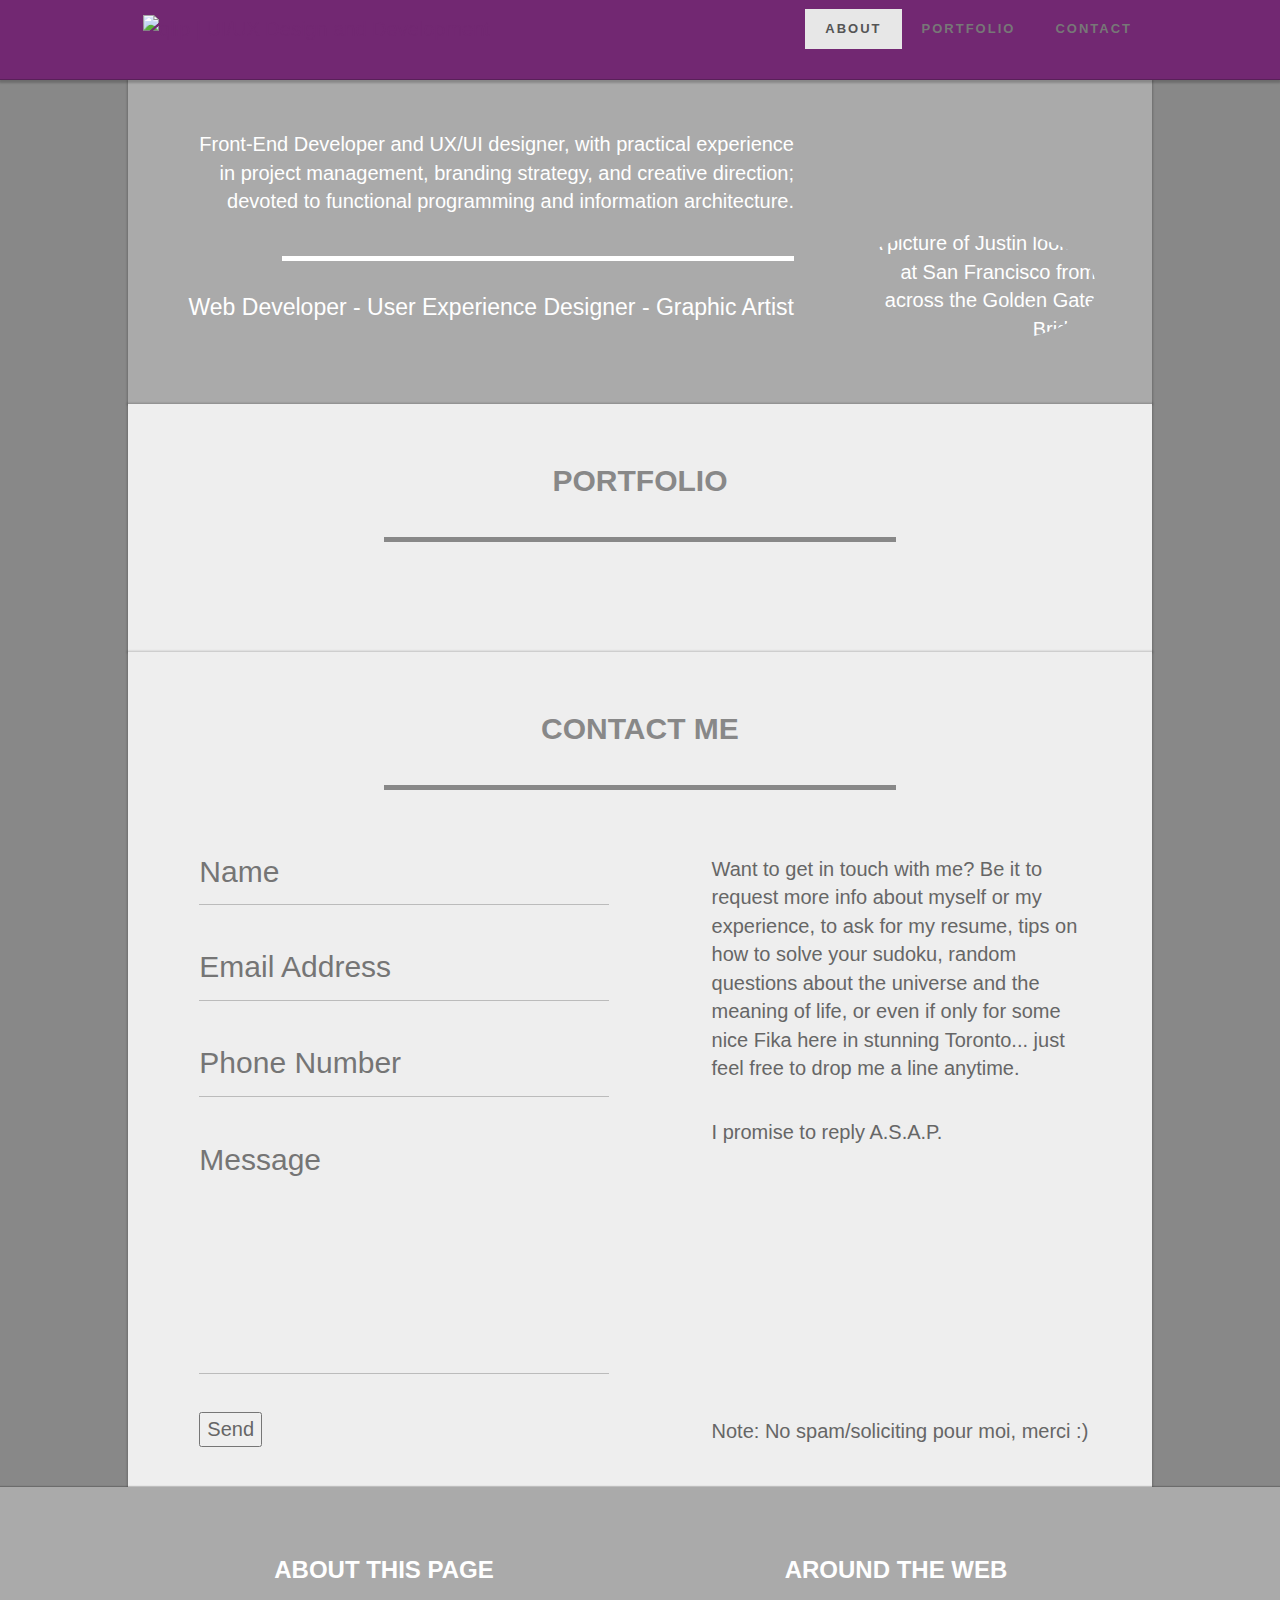
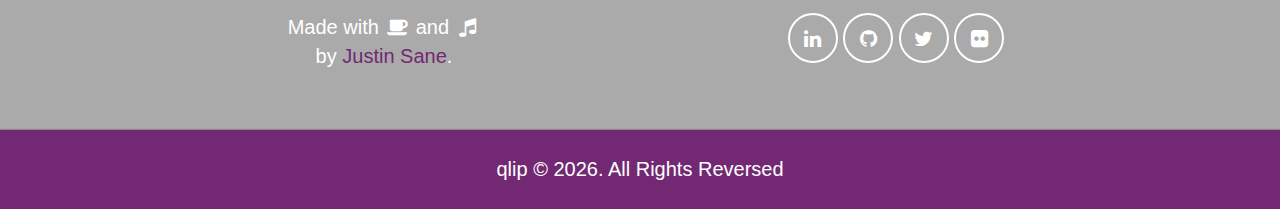
==== 03-Basic-Front-End-Development-Projects/build-a-personal-portfolio-webpage/index.html @ 2d49886a "add new files" ====
<!DOCTYPE html>
<html >
<head>
  <meta charset="UTF-8">
  <title>freeCodeCamp : Build a Personal Portfolio Webpage</title>
  <title>UI/UX Design and Development</title>
  
  <link rel='stylesheet prefetch' href='http://maxcdn.bootstrapcdn.com/bootstrap/3.3.5/css/bootstrap.min.css'>
<link rel='stylesheet prefetch' href='https://maxcdn.bootstrapcdn.com/font-awesome/4.4.0/css/font-awesome.min.css'>

      <link rel="stylesheet" href="css/style.css">

  
</head>

<body>
  
<header class="navbar navbar-default navbar-fixed-top" id="banner">
  <div class="container"><a class="scrollable" href="#top"><img src="http://qlip.in/images/qlip.png" alt="qlip | UI/UX Design and Development" title="qlip | UI/UX Design and Development"/></a>
    <button class="navbar-toggle collapsed" type="button" data-toggle="collapse" data-target="#navbar" aria-expanded="false"><span class="sr-only">Toggle navigation</span><span class="icon-bar"></span><span class="icon-bar"></span><span class="icon-bar"></span></button>
    <nav class="collapse navbar-collapse" id="navbar" role="navigation">
      <ul class="nav navbar-nav navbar-right">
        <li><a class="scrollable" href="#top">About</a></li>
        <li><a class="scrollable" href="#portfolio">Portfolio</a></li>
        <li><a class="scrollable" href="#contact">Contact</a></li>
      </ul>
    </nav>
  </div>
</header>
<!-- end header--><a id="top" name="home"></a>
<main>
  <header>
    <div class="intro-text">
      <p>Front-End Developer and UX/UI designer, with practical experience in project management, branding strategy, and creative direction;  devoted to functional programming and information architecture.</p>
      <hr class="star-bright"/><span class="skills">Web Developer - User Experience Designer - Graphic Artist</span>
    </div><img src="http://qlip.in/images/avatar.jpg" alt="A picture of Justin looking at San Francisco from across the Golden Gate Bridge." title="A picture of Justin looking at San Francisco from across the Golden Gate Bridge."/>
  </header>
  <!-- Gallery Grid Section-->
  <section id="portfolio">
    <h2>Portfolio</h2>
    <hr class="star-dark"/>
    <ul class="grid">
      <li><img src="http://qlip.in/images/YMCA-Realtor-Donation-3.jpg" alt=""/></li>
      <li><img src="http://qlip.in/images/webcaballero.jpg" alt=""/></li>
      <li><img src="http://qlip.in/images/webmarqas.jpg" alt=""/></li>
      <li><img src="http://qlip.in/images/webbrandaxis.jpg" alt=""/></li>
      <li><img src="http://qlip.in/images/panacea1.jpg" alt=""/></li>
      <li><img src="http://qlip.in/images/webgatomalo.jpg" alt=""/></li>
    </ul>
  </section>
  <!-- Contact Section-->
  <section id="contact">
    <h2>Contact Me</h2>
    <hr class="star-dark"/>
    <div>
      <form id="contactForm" novalidate="">
        <div class="form-item">
          <label for="“name”">Name</label>
          <input id="name" type="text" placeholder="Name" required=""/>
        </div>
        <div class="form-item">
          <label for="“email”">Email Address</label>
          <input id="email" type="email" placeholder="Email Address" required=""/>
        </div>
        <div class="form-item">
          <label for="“phone”">Phone Number</label>
          <input id="phone" type="tel" placeholder="Phone Number" required=""/>
        </div>
        <div class="form-item">
          <label for="“message”">Message</label>
          <textarea id="message" rows="5" placeholder="Message" required=""></textarea>
        </div><br/>
        <button type="submit">Send</button>
      </form>
      <div>
        <p>Want to get in touch with me? Be it to request more info about myself or my experience, to ask for my resume, tips on how to solve your sudoku, random questions about the universe and the meaning of life, or even if only for some nice Fika here in stunning Toronto... just feel free to drop me a line anytime.</p>
        <p>I promise to reply A.S.A.P.</p>
        <p>Note: No spam/soliciting pour moi, merci :)</p>
      </div>
    </div>
  </section>
  <!-- Scroll to Top Button (Only supposed to be visible on small and small screen sizes)-->
  <div class="scroll-top"><a class="button scrollable" href="#top"><i class="fa fa-chevron-up"></i></a></div>
</main>
<!-- Footer-->
<footer>
  <div id="footer-above">
    <div>
      <h3>About this page</h3>
      <p>Made with <i class="fa fa-fw fa-coffee"></i> and <i class="fa fa-fw fa-music"></i><br/>by <a href="http://qlip.in">Justin Sane</a>.</p>
    </div>
    <div>
      <h3>Around the Web</h3>
      <ul>
        <li><a class="button social" href="https://www.linkedin.com/in/hallaathrad"><i class="fa fa-fw fa-linkedin"></i></a></li>
        <li><a class="button social" href="https://github.com/hallaathrad"><i class="fa fa-fw fa-github"></i></a></li>
        <li><a class="button social" href="https://twitter.com/hallaathrad"><i class="fa fa-fw fa-twitter"></i></a></li>
        <li><a class="button social" href="https://www.flickr.com/photos/hallaathrad/" title="My Flickr"><i class="fa fa-fw fa-flickr"></i></a></li>
      </ul>
    </div>
  </div>
  <div id="footer-below">qlip © 
    <script>document.write(new Date().getFullYear())</script>. All Rights Reversed
  </div>
</footer>
<!-- <aside id="html5badge"><img src="http://www.w3.org/html/logo/badge/html5-badge-v-css3-graphics-semantics.png" width="38" height="170" alt="HTML5 Powered with CSS3 / Styling, Graphics, 3D &amp; Effects, and Semantics" title="HTML5 Powered with CSS3 / Styling, Graphics, 3D &amp; Effects, and Semantics"></aside>-->
  <script src='http://cdnjs.cloudflare.com/ajax/libs/jquery/2.1.3/jquery.min.js'></script>
<script src='http://cdnjs.cloudflare.com/ajax/libs/jquery-easing/1.3/jquery.easing.min.js'></script>
<script src='http://maxcdn.bootstrapcdn.com/bootstrap/3.3.5/js/bootstrap.min.js'></script>

    <script src="js/index.js"></script>

</body>
</html>
---- 03-Basic-Front-End-Development-Projects/build-a-personal-portfolio-webpage/css/style.css ----
body{
  margin:0;
  padding:0;
  color:#666;
  background:#888;
  font-family:"Helvetica Neue",Helvetica,Arial,sans-serif;
  font-size:20px;
}
h2,h3{
  color:#888;
  font-weight:bold;
  text-align:center;
  text-transform:uppercase;
}
a{
  color:#722872;
}
a:hover,a:focus{color:#592059;
}
#banner .container, 
main header, 
#portfolio .grid, 
#contact>div,
footer #footer-above{
  display:-webkit-box;
  display:-ms-flexbox;
  display:flex;
  -ms-flex-flow:row wrap;
      flex-flow:row wrap;
  -ms-flex-pack:distribute;
      justify-content:space-around;
  -webkit-box-align:start;
      -ms-flex-align:start;
          align-items:flex-start;
  margin:0 auto; 
}
#banner{
  background-color:#722872 !important;
  height:80px;
  box-shadow:0px 2px 2px 1px rgba(0, 0, 0, 0.2);
  border-color:#592059;
}
#banner .container{width:95%;max-width:1024px;-webkit-box-pack:justify;-ms-flex-pack:justify;justify-content:space-between;-webkit-box-align:center;-ms-flex-align:center;align-items:center;
}
#banner .container::before, #banner .container::after{display:none
}
#banner img{height:50px;margin:15px 0;
}
nav{
  font-size:13px;
  background:#722872;
  -webkit-transition:all .3s;
  transition:all .3s;
}
@media(max-width:768px){
  nav{padding:5px;text-align:center;margin:0 auto;width:120%;
  }
  nav .active a{color:#722872;background:#bbb;box-shadow:0px 2px 2px 1px rgba(0, 0, 0, 0.1);
  }
}
.nav>li{height:100%;text-transform:uppercase;font-weight:bold;letter-spacing:2px;display:-webkit-inline-box;display:-ms-inline-flexbox;display:inline-flex;
}
.nav>li a{color:#ffffff;padding:10px 20px;
}
.nav>li a:hover{color:#722872;background:#bbb;box-shadow:0px 2px 2px 1px rgba(0, 0, 0, 0.1);
}
.navbar-toggle{margin-right:0;
}
#top{
  height:80px;
  display:block;
}
main >*:not(.scroll-top){max-width:1024px;margin:0 auto;box-shadow:0px 0px 2px 1px rgba(0, 0, 0, 0.2);
}
main header{background:#aaa;color:#fff;text-align:right;padding:70px 10% 50px;-webkit-box-align:end;-ms-flex-align:end;align-items:flex-end;-ms-flex-line-pack:distribute;align-content:space-around;
}
@media(min-width:1023px){
  main header{padding:50px 30px;
  }
}
main header img{border-radius:50%;margin:30px 0 10px;max-width:80%;height:auto;width:250px;
}
main header .intro-text{max-width:675px;text-align:center;margin-bottom:30px;
}
@media(min-width:1023px){
  main header .intro-text{text-align:right;width:610px;
  }
}
main header .intro-text .skills{font-size:1.15em;
}
main section{background:#eee;padding:40px 0;
}
main section#contact>div{margin:0px auto;
}
main section#contact>div>div{width:80%;
}
main section#contact>div>div p{margin:60px auto 0;max-width:700px;
}
@media(min-width:1023px){
  main section#contact>div>div{max-width:38%;
  }
  main section#contact>div>div p{margin-top:35px;
  }
  main section#contact>div>div p:last-child{margin-top:270px;
  }
}
#portfolio .grid{padding:0;max-width:90%;list-style:none;margin-top:20px;
}
#portfolio .grid li{margin:20px;max-width:600px;
}
@media(min-width:1023px){
  #portfolio .grid li{max-width:420px;
  }
}
#portfolio img{max-width:100%;height:auto;display:block;
}
form{
  width:80%;
}
@media(min-width:1023px){
  form{width:40%;margin-left:20px;
  }
}
form .row:first-child .form-item{border-top:1px solid #fff;
}
.form-item{position:relative;margin-bottom:10px;padding-bottom:10px;border-bottom:1px solid #bbb;
}
.form-item input, .form-item textarea{z-index:1;position:relative;padding-right:0;padding-left:0;border:0;border-radius:0;font-size:1.5em;background:0 0;box-shadow:none!important;resize:none;width:100%;
}
.form-item input:focus, .form-item textarea:focus{outline:0
}
.form-item label{display:block;z-index:0;position:relative;top:2em;margin:0;font-size:.85em;line-height:1.764705882em;vertical-align:middle;vertical-align:baseline;opacity:0;-webkit-transition:top .3s ease,opacity .3s ease;transition:top .3s ease,opacity .3s ease;
}
.form-item-filled label{top:0;opacity:1;color:#aaa;
}
.form-item-focused label{color:#722872;
}
footer{
  color:#fff;
  background-color:#aaa;
  text-align:center;
  box-shadow:0px 0px 1px 1px rgba(0, 0, 0, 0.2);
}
footer h3{margin-bottom:30px;color:#fff;
}
#footer-above{padding-top:50px;width:80%;
}
#footer-above div{margin-bottom:50px;width:250px;
}
#footer-above ul{padding:0;
}
#footer-above li{display:inline;
}
#footer-below{box-shadow:0px 0px 1px 1px rgba(0, 0, 0, 0.2);padding:25px 0;background-color:#722872;text-align:center;
}
.button{
  color:#fff;
  border:solid 2px #fff;
  border-radius:50%;
  display:inline-block;
  width:50px;
  height:50px;
  text-align:center;
  font-size:20px;
  line-height:48px;
  -webkit-transition:all .3s ease-in-out;
  transition:all .3s ease-in-out;
}
.button:hover{border:solid 2px #fff;color:#722872;background:#fff;
}
.scroll-top{
  z-index:1049;
  position:fixed; 
  visibility:visible;
  bottom:2%;right:2%;
}
.scroll-top a{background:#722872;
}
.scroll-top a:hover, .scroll-top a:focus{color:#722872;background-color:#bbb;border-color:#722872;
}
@media(min-width:768px){
  .scroll-top a{visibility:hidden;
  }
}
hr.star-bright, hr.star-dark{margin:40px auto 30px;padding:0;max-width:512px;border:0;border-top:solid 5px;text-align:center;
}
@media(min-width:1023px){
  header hr.star-bright, header hr.star-dark{margin-right:0;text-align:right;
  }
  header hr.star-bright:after, header hr.star-dark:after{right:-10px;
  }
}
hr.star-bright:after, hr.star-dark:after{content:'\f121';font-family:FontAwesome;display:inline-block;position:relative;top:-.8em;padding:0 .25em;font-size:2em;
}
hr.star-bright{border-color:#fff;
}
hr.star-bright:after{color:#fff;background-color:#aaa;
}
hr.star-dark{border-color:#888;
}
hr.star-dark:after{color:#888;background-color:#eee;
}
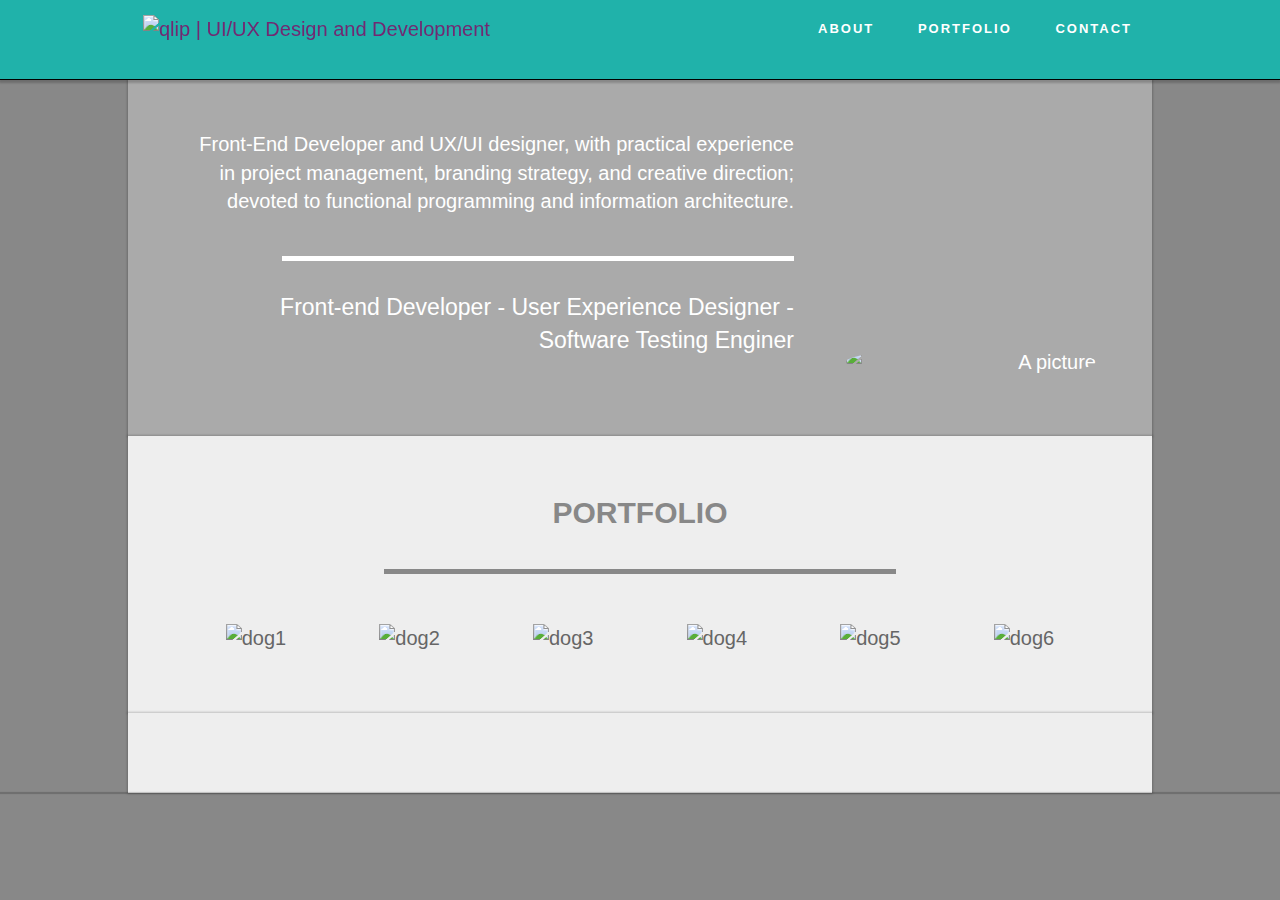
==== commit c1d942cf: "Update personal portfolio webpage" ====
--- a/03-Basic-Front-End-Development-Projects/build-a-personal-portfolio-webpage/index.html
+++ b/03-Basic-Front-End-Development-Projects/build-a-personal-portfolio-webpage/index.html
@@ -1,114 +1,83 @@
 <!DOCTYPE html>
-<html >
+<html lang="en">
+
 <head>
   <meta charset="UTF-8">
-  <title>freeCodeCamp : Build a Personal Portfolio Webpage</title>
-  <title>UI/UX Design and Development</title>
-  
+  <meta name="viewport" content="width=device-width, initial-scale=1.0">
+  <meta http-equiv="X-UA-Compatible" content="ie=edge">
+  <title>Build a Personal Portfoli Webpage</title>
   <link rel='stylesheet prefetch' href='http://maxcdn.bootstrapcdn.com/bootstrap/3.3.5/css/bootstrap.min.css'>
-<link rel='stylesheet prefetch' href='https://maxcdn.bootstrapcdn.com/font-awesome/4.4.0/css/font-awesome.min.css'>
+  <link rel='stylesheet prefetch' href='https://maxcdn.bootstrapcdn.com/font-awesome/4.4.0/css/font-awesome.min.css'>
+  <link rel="stylesheet" href="css/style.css">
 
-      <link rel="stylesheet" href="css/style.css">
-
-  
 </head>
 
 <body>
-  
-<header class="navbar navbar-default navbar-fixed-top" id="banner">
-  <div class="container"><a class="scrollable" href="#top"><img src="http://qlip.in/images/qlip.png" alt="qlip | UI/UX Design and Development" title="qlip | UI/UX Design and Development"/></a>
-    <button class="navbar-toggle collapsed" type="button" data-toggle="collapse" data-target="#navbar" aria-expanded="false"><span class="sr-only">Toggle navigation</span><span class="icon-bar"></span><span class="icon-bar"></span><span class="icon-bar"></span></button>
-    <nav class="collapse navbar-collapse" id="navbar" role="navigation">
-      <ul class="nav navbar-nav navbar-right">
-        <li><a class="scrollable" href="#top">About</a></li>
-        <li><a class="scrollable" href="#portfolio">Portfolio</a></li>
-        <li><a class="scrollable" href="#contact">Contact</a></li>
+  <header class="navbar navbar-default navbar-fixed-top" id="banner">
+    <div class="container">
+      <a class="scrollable" href="#top">
+        <img src="http://www.pngpix.com/wp-content/uploads/2016/11/PNGPIX-COM-Stone-PNG-Transparent-Image-2.png" alt="qlip | UI/UX Design and Development"
+          title="qlip | UI/UX Design and Development" />
+      </a>
+      <button class="navbar-toggle collapsed" type="button" data-toggle="collapse" data-target="#navbar" aria-expanded="false">
+        <span class="sr-only">Toggle navigation</span>
+        <span class="icon-bar"></span>
+        <span class="icon-bar"></span>
+        <span class="icon-bar"></span>
+      </button>
+      <nav class="collapse navbar-collapse" id="navbar" role="navigation">
+        <ul class="nav nabbar-nav navbar-right">
+          <li>
+            <a class="scrollable" href="#top">About</a>
+          </li>
+          <li>
+            <a class="scrollable" href="#portfolio">Portfolio</a>
+          </li>
+          <li>
+            <a class="scrollable" href="#contact">Contact</a>
+          </li>
+        </ul>
+      </nav>
+    </div>
+  </header>
+<!-- end header--><a id="top" name="home"></a>
+
+  <main>
+    <header>
+      <div class="intro-text">
+        <p>Front-End Developer and UX/UI designer, with practical experience in project management, branding strategy, and creative
+          direction; devoted to functional programming and information architecture.</p>
+        <hr class="star-bright" />
+        <span class="skills">Front-end Developer - User Experience Designer - Software Testing Enginer</span>
+      </div>
+      <img src="https://batman-news.com/wp-content/uploads/2014/06/Batman-News-Default.jpg" alt="A picture" srcset="">
+    </header>
+
+    <!-- Garrery Grid Section -->
+    <section id="portfolio">
+      <h2>Portfolio</h2>
+      <hr class="star-dark"/>
+      <ul class="grid">
+        <li><img src="http://img2.imgtn.bdimg.com/it/u=897509957,3315912380&fm=214&gp=0.jpg" alt="dog1" srcset=""></li>
+        <li><img src="http://img2.imgtn.bdimg.com/it/u=897509957,3315912380&fm=214&gp=0.jpg" alt="dog2" srcset=""></li>
+        <li><img src="http://img2.imgtn.bdimg.com/it/u=897509957,3315912380&fm=214&gp=0.jpg" alt="dog3" srcset=""></li>
+        <li><img src="http://img2.imgtn.bdimg.com/it/u=897509957,3315912380&fm=214&gp=0.jpg" alt="dog4" srcset=""></li>
+        <li><img src="http://img2.imgtn.bdimg.com/it/u=897509957,3315912380&fm=214&gp=0.jpg" alt="dog5" srcset=""></li>
+        <li><img src="http://img2.imgtn.bdimg.com/it/u=897509957,3315912380&fm=214&gp=0.jpg" alt="dog6" srcset=""></li>
       </ul>
-    </nav>
-  </div>
-</header>
-<!-- end header--><a id="top" name="home"></a>
-<main>
-  <header>
-    <div class="intro-text">
-      <p>Front-End Developer and UX/UI designer, with practical experience in project management, branding strategy, and creative direction;  devoted to functional programming and information architecture.</p>
-      <hr class="star-bright"/><span class="skills">Web Developer - User Experience Designer - Graphic Artist</span>
-    </div><img src="http://qlip.in/images/avatar.jpg" alt="A picture of Justin looking at San Francisco from across the Golden Gate Bridge." title="A picture of Justin looking at San Francisco from across the Golden Gate Bridge."/>
-  </header>
-  <!-- Gallery Grid Section-->
-  <section id="portfolio">
-    <h2>Portfolio</h2>
-    <hr class="star-dark"/>
-    <ul class="grid">
-      <li><img src="http://qlip.in/images/YMCA-Realtor-Donation-3.jpg" alt=""/></li>
-      <li><img src="http://qlip.in/images/webcaballero.jpg" alt=""/></li>
-      <li><img src="http://qlip.in/images/webmarqas.jpg" alt=""/></li>
-      <li><img src="http://qlip.in/images/webbrandaxis.jpg" alt=""/></li>
-      <li><img src="http://qlip.in/images/panacea1.jpg" alt=""/></li>
-      <li><img src="http://qlip.in/images/webgatomalo.jpg" alt=""/></li>
-    </ul>
-  </section>
-  <!-- Contact Section-->
-  <section id="contact">
-    <h2>Contact Me</h2>
-    <hr class="star-dark"/>
-    <div>
-      <form id="contactForm" novalidate="">
-        <div class="form-item">
-          <label for="“name”">Name</label>
-          <input id="name" type="text" placeholder="Name" required=""/>
-        </div>
-        <div class="form-item">
-          <label for="“email”">Email Address</label>
-          <input id="email" type="email" placeholder="Email Address" required=""/>
-        </div>
-        <div class="form-item">
-          <label for="“phone”">Phone Number</label>
-          <input id="phone" type="tel" placeholder="Phone Number" required=""/>
-        </div>
-        <div class="form-item">
-          <label for="“message”">Message</label>
-          <textarea id="message" rows="5" placeholder="Message" required=""></textarea>
-        </div><br/>
-        <button type="submit">Send</button>
-      </form>
-      <div>
-        <p>Want to get in touch with me? Be it to request more info about myself or my experience, to ask for my resume, tips on how to solve your sudoku, random questions about the universe and the meaning of life, or even if only for some nice Fika here in stunning Toronto... just feel free to drop me a line anytime.</p>
-        <p>I promise to reply A.S.A.P.</p>
-        <p>Note: No spam/soliciting pour moi, merci :)</p>
-      </div>
-    </div>
-  </section>
-  <!-- Scroll to Top Button (Only supposed to be visible on small and small screen sizes)-->
-  <div class="scroll-top"><a class="button scrollable" href="#top"><i class="fa fa-chevron-up"></i></a></div>
-</main>
-<!-- Footer-->
-<footer>
-  <div id="footer-above">
-    <div>
-      <h3>About this page</h3>
-      <p>Made with <i class="fa fa-fw fa-coffee"></i> and <i class="fa fa-fw fa-music"></i><br/>by <a href="http://qlip.in">Justin Sane</a>.</p>
-    </div>
-    <div>
-      <h3>Around the Web</h3>
-      <ul>
-        <li><a class="button social" href="https://www.linkedin.com/in/hallaathrad"><i class="fa fa-fw fa-linkedin"></i></a></li>
-        <li><a class="button social" href="https://github.com/hallaathrad"><i class="fa fa-fw fa-github"></i></a></li>
-        <li><a class="button social" href="https://twitter.com/hallaathrad"><i class="fa fa-fw fa-twitter"></i></a></li>
-        <li><a class="button social" href="https://www.flickr.com/photos/hallaathrad/" title="My Flickr"><i class="fa fa-fw fa-flickr"></i></a></li>
-      </ul>
-    </div>
-  </div>
-  <div id="footer-below">qlip © 
-    <script>document.write(new Date().getFullYear())</script>. All Rights Reversed
-  </div>
-</footer>
-<!-- <aside id="html5badge"><img src="http://www.w3.org/html/logo/badge/html5-badge-v-css3-graphics-semantics.png" width="38" height="170" alt="HTML5 Powered with CSS3 / Styling, Graphics, 3D &amp; Effects, and Semantics" title="HTML5 Powered with CSS3 / Styling, Graphics, 3D &amp; Effects, and Semantics"></aside>-->
-  <script src='http://cdnjs.cloudflare.com/ajax/libs/jquery/2.1.3/jquery.min.js'></script>
-<script src='http://cdnjs.cloudflare.com/ajax/libs/jquery-easing/1.3/jquery.easing.min.js'></script>
-<script src='http://maxcdn.bootstrapcdn.com/bootstrap/3.3.5/js/bootstrap.min.js'></script>
+    </section>
 
-    <script src="js/index.js"></script>
+    <!-- Contact Section -->
+    <section id="contact">
 
+    </section>
+  </main>
+
+
+  <!-- Footer -->
+  <footer>
+
+  </footer>
 </body>
-</html>
+
+</html>--- a/03-Basic-Front-End-Development-Projects/build-a-personal-portfolio-webpage/css/style.css
+++ b/03-Basic-Front-End-Development-Projects/build-a-personal-portfolio-webpage/css/style.css
@@ -35,10 +35,10 @@
   margin:0 auto; 
 }
 #banner{
-  background-color:#722872 !important;
+  background-color: lightseagreen !important;
   height:80px;
   box-shadow:0px 2px 2px 1px rgba(0, 0, 0, 0.2);
-  border-color:#592059;
+  border-color: black;
 }
 #banner .container{width:95%;max-width:1024px;-webkit-box-pack:justify;-ms-flex-pack:justify;justify-content:space-between;-webkit-box-align:center;-ms-flex-align:center;align-items:center;
 }
@@ -48,7 +48,7 @@
 }
 nav{
   font-size:13px;
-  background:#722872;
+  background: lightseagreen;
   -webkit-transition:all .3s;
   transition:all .3s;
 }
@@ -62,7 +62,7 @@
 }
 .nav>li a{color:#ffffff;padding:10px 20px;
 }
-.nav>li a:hover{color:#722872;background:#bbb;box-shadow:0px 2px 2px 1px rgba(0, 0, 0, 0.1);
+.nav>li a:hover{color:#000;background:#bbb;box-shadow:0px 2px 2px 1px rgba(0, 0, 0, 0.1);
 }
 .navbar-toggle{margin-right:0;
 }
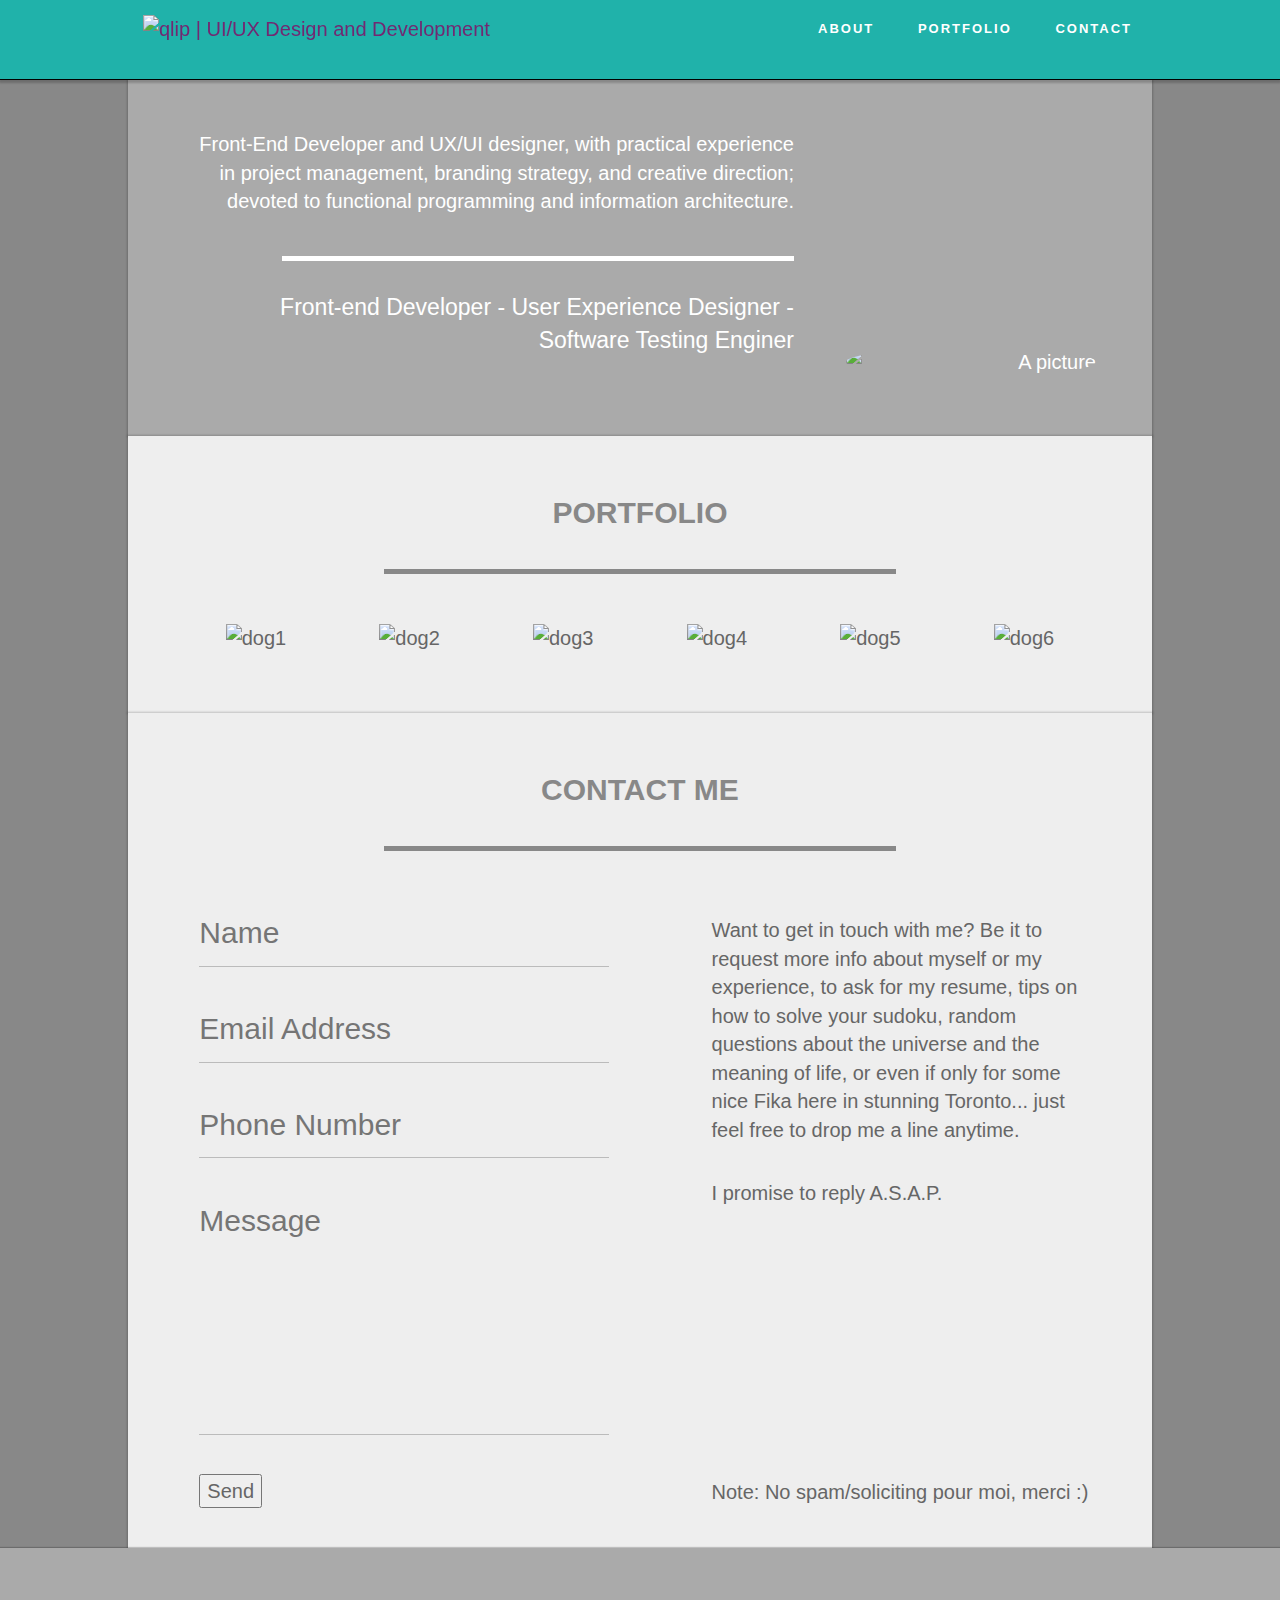
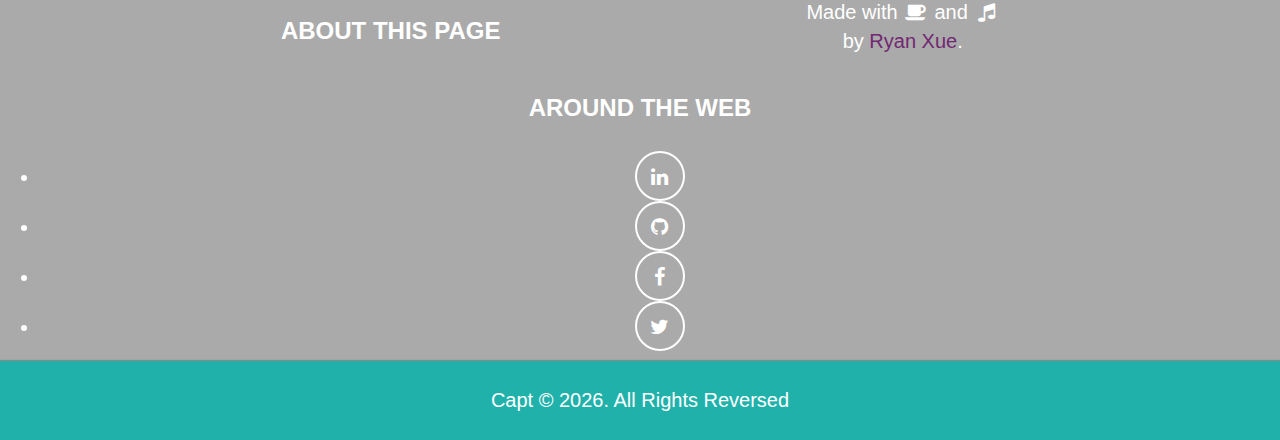
==== commit 8c978a56: "First release" ====
--- a/03-Basic-Front-End-Development-Projects/build-a-personal-portfolio-webpage/index.html
+++ b/03-Basic-Front-End-Development-Projects/build-a-personal-portfolio-webpage/index.html
@@ -40,7 +40,8 @@
       </nav>
     </div>
   </header>
-<!-- end header--><a id="top" name="home"></a>
+  <!-- end header-->
+  <a id="top" name="home"></a>
 
   <main>
     <header>
@@ -56,28 +57,120 @@
     <!-- Garrery Grid Section -->
     <section id="portfolio">
       <h2>Portfolio</h2>
-      <hr class="star-dark"/>
+      <hr class="star-dark" />
       <ul class="grid">
-        <li><img src="http://img2.imgtn.bdimg.com/it/u=897509957,3315912380&fm=214&gp=0.jpg" alt="dog1" srcset=""></li>
-        <li><img src="http://img2.imgtn.bdimg.com/it/u=897509957,3315912380&fm=214&gp=0.jpg" alt="dog2" srcset=""></li>
-        <li><img src="http://img2.imgtn.bdimg.com/it/u=897509957,3315912380&fm=214&gp=0.jpg" alt="dog3" srcset=""></li>
-        <li><img src="http://img2.imgtn.bdimg.com/it/u=897509957,3315912380&fm=214&gp=0.jpg" alt="dog4" srcset=""></li>
-        <li><img src="http://img2.imgtn.bdimg.com/it/u=897509957,3315912380&fm=214&gp=0.jpg" alt="dog5" srcset=""></li>
-        <li><img src="http://img2.imgtn.bdimg.com/it/u=897509957,3315912380&fm=214&gp=0.jpg" alt="dog6" srcset=""></li>
+        <li>
+          <img src="http://img2.imgtn.bdimg.com/it/u=897509957,3315912380&fm=214&gp=0.jpg" alt="dog1" srcset="">
+        </li>
+        <li>
+          <img src="http://img2.imgtn.bdimg.com/it/u=897509957,3315912380&fm=214&gp=0.jpg" alt="dog2" srcset="">
+        </li>
+        <li>
+          <img src="http://img2.imgtn.bdimg.com/it/u=897509957,3315912380&fm=214&gp=0.jpg" alt="dog3" srcset="">
+        </li>
+        <li>
+          <img src="http://img2.imgtn.bdimg.com/it/u=897509957,3315912380&fm=214&gp=0.jpg" alt="dog4" srcset="">
+        </li>
+        <li>
+          <img src="http://img2.imgtn.bdimg.com/it/u=897509957,3315912380&fm=214&gp=0.jpg" alt="dog5" srcset="">
+        </li>
+        <li>
+          <img src="http://img2.imgtn.bdimg.com/it/u=897509957,3315912380&fm=214&gp=0.jpg" alt="dog6" srcset="">
+        </li>
       </ul>
     </section>
 
     <!-- Contact Section -->
     <section id="contact">
+      <h2>Contact Me</h2>
+      <hr class="star-dark" />
+      <div>
+        <form id="contactForm" novalidate="">
+          <div class="form-item">
+            <label for="name">Name</label>
+            <input id="name" type="text" placeholder="Name" required="" />
+          </div>
+          <div class="form-item">
+            <label for="email">Email Address</label>
+            <input id="email" type="email" placeholder="Email Address" required="" />
+          </div>
+          <div class="form-item">
+            <label for="phone">Phone</label>
+            <input id="phone" type="tel" placeholder="Phone Number" required="" />
+          </div>
+          <div class="form-item">
+            <label for="mesage">Message</label>
+            <textarea id="mesage" rows="5" placeholder="Message" required=""></textarea>
+          </div>
+          <br/>
+          <button type="submit">Send</button>
+        </form>
 
+        <div>
+          <p>Want to get in touch with me? Be it to request more info about myself or my experience, to ask for my resume, tips
+            on how to solve your sudoku, random questions about the universe and the meaning of life, or even if only for
+            some nice Fika here in stunning Toronto... just feel free to drop me a line anytime.</p>
+          <p>I promise to reply A.S.A.P.</p>
+          <p>Note: No spam/soliciting pour moi, merci :)</p>
+        </div>
+      </div>
     </section>
+
+    <!-- Scroll to Top Button (Only supposed to be visible on small and small screen sizes)-->
+    <div class="scroll-top"><a class="button scrollable" href="#top"><i class="fa fa-chevron-up"></i></a></div>
   </main>
 
 
   <!-- Footer -->
   <footer>
+    <div id="footer-above">
+      <h3>About this page</h3>
+      <p>Made with
+        <i class="fa fa-fw fa-coffee"></i> and
+        <i class="fa fa-fw fa-music"></i>
+        <br/>by
+        <a href="https://github.com/auspbro">Ryan Xue</a>.</p>
+    </div>
 
+    <div>
+      <h3>Around the Web</h3>
+      <ul>
+        <li>
+          <a class="button social" href="https://github.com/auspbro">
+            <i class="fa fa-fw fa-linkedin"></i>
+          </a>
+        </li>
+        <li>
+          <a class="button social" href="https://github.com/auspbro">
+            <i class="fa fa-fw fa-github"></i>
+          </a>
+        </li>
+        <li>
+          <a class="button social" href="https://github.com/auspbro">
+            <i class="fa fa-fw fa-facebook"></i>
+          </a>
+        </li>
+        <li>
+          <a class="button social" href="https://github.com/auspbro">
+            <i class="fa fa-fw fa-twitter"></i>
+          </a>
+        </li>
+      </ul>
+    </div>
+
+    <div id="footer-below">
+      Capt © 
+      <script>document.write(new Date().getFullYear())</script>. All Rights Reversed
+    </div>
   </footer>
+  
+  <!-- <aside id="html5badge"><img src="http://www.w3.org/html/logo/badge/html5-badge-v-css3-graphics-semantics.png" width="38" height="170" alt="HTML5 Powered with CSS3 / Styling, Graphics, 3D &amp; Effects, and Semantics" title="HTML5 Powered with CSS3 / Styling, Graphics, 3D &amp; Effects, and Semantics"></aside>-->
+  <script src='http://cdnjs.cloudflare.com/ajax/libs/jquery/2.1.3/jquery.min.js'></script>
+  <script src='http://cdnjs.cloudflare.com/ajax/libs/jquery-easing/1.3/jquery.easing.min.js'></script>
+  <script src='http://maxcdn.bootstrapcdn.com/bootstrap/3.3.5/js/bootstrap.min.js'></script>
+  
+      <script src="js/index.js"></script>
 </body>
 
+
 </html>--- a/03-Basic-Front-End-Development-Projects/build-a-personal-portfolio-webpage/css/style.css
+++ b/03-Basic-Front-End-Development-Projects/build-a-personal-portfolio-webpage/css/style.css
@@ -151,7 +151,7 @@
 }
 #footer-above li{display:inline;
 }
-#footer-below{box-shadow:0px 0px 1px 1px rgba(0, 0, 0, 0.2);padding:25px 0;background-color:#722872;text-align:center;
+#footer-below{box-shadow:0px 0px 1px 1px rgba(0, 0, 0, 0.2);padding:25px 0;background-color:lightseagreen;text-align:center;
 }
 .button{
   color:#fff;
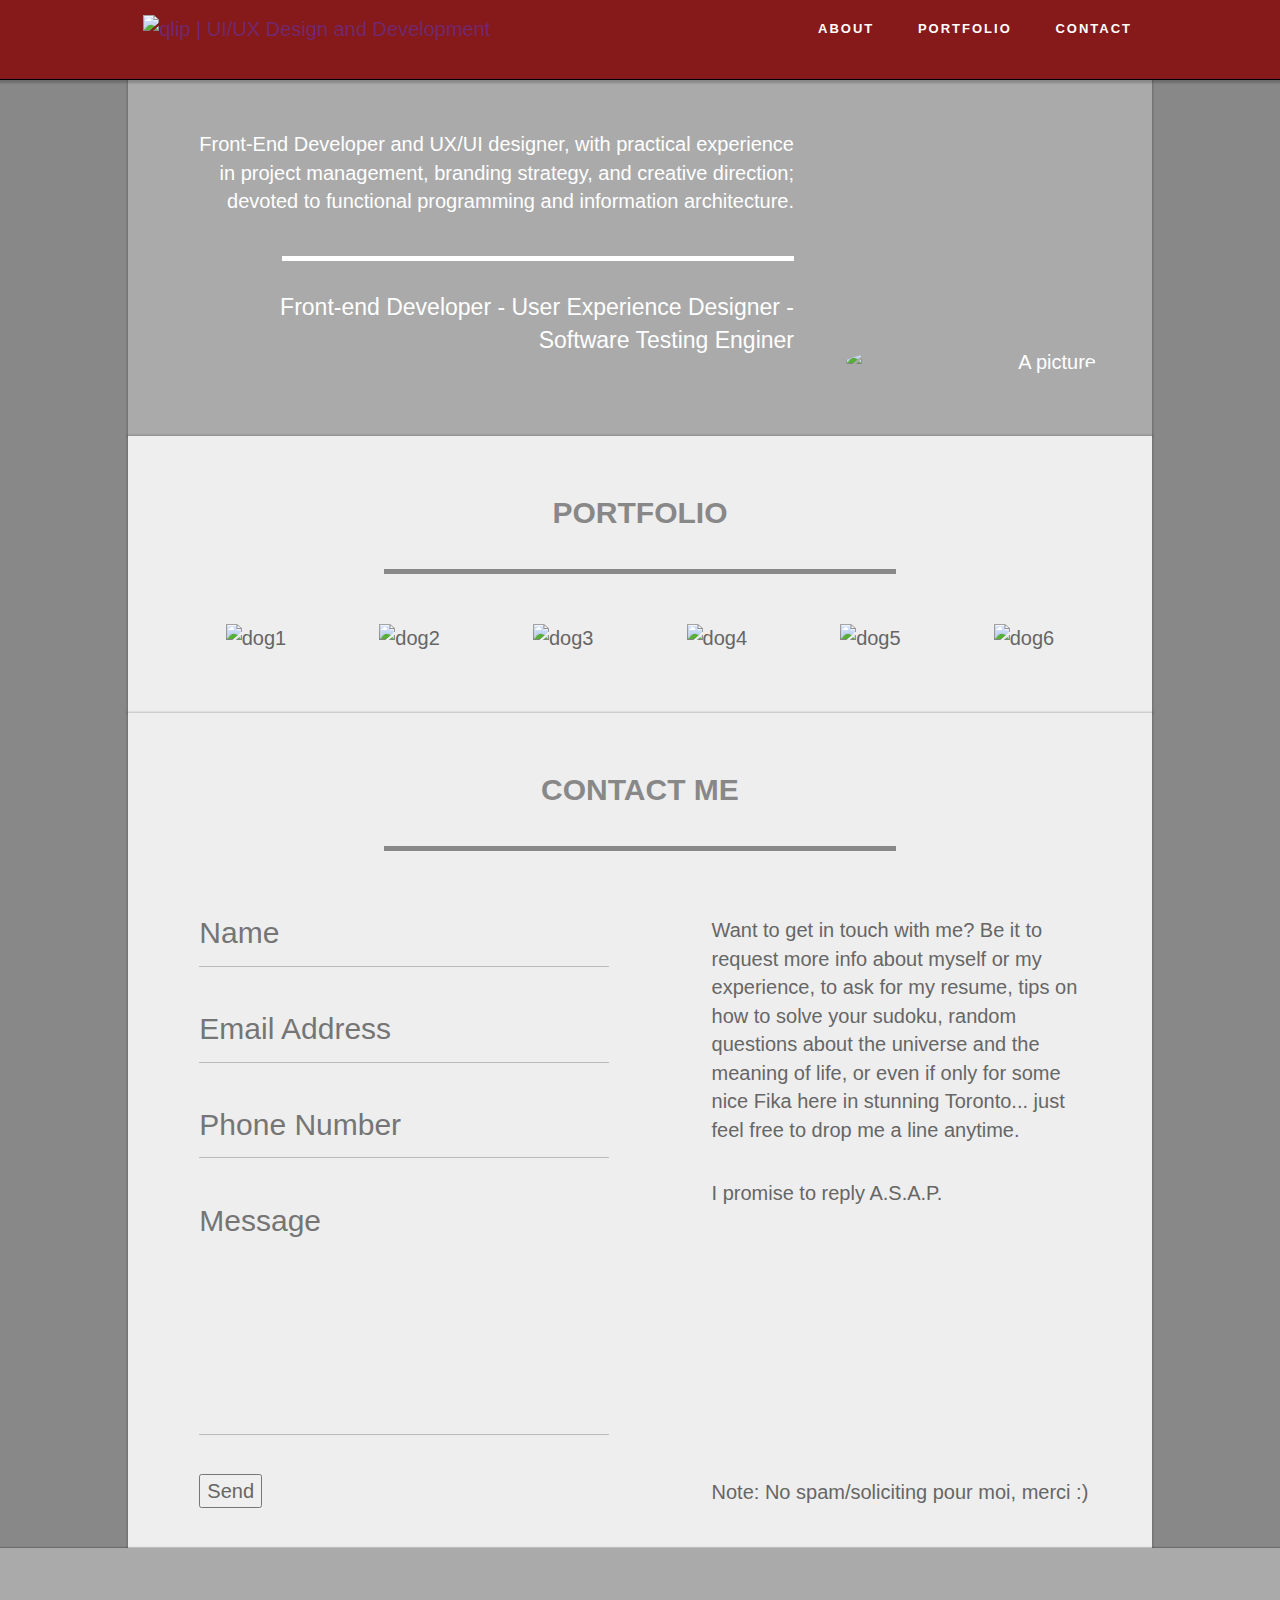
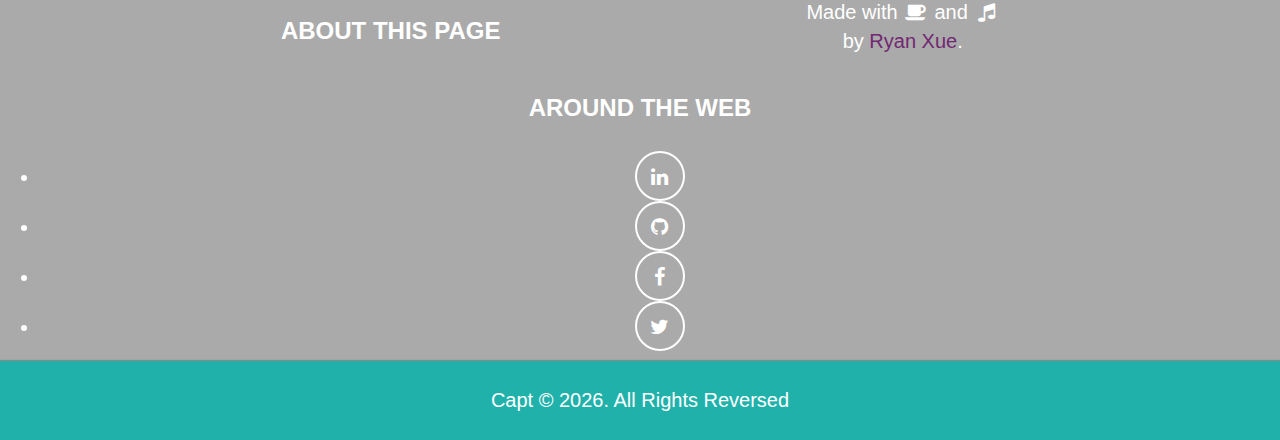
==== commit d56a86e7: "Change header CSS" ====
--- a/03-Basic-Front-End-Development-Projects/build-a-personal-portfolio-webpage/index.html
+++ b/03-Basic-Front-End-Development-Projects/build-a-personal-portfolio-webpage/index.html
@@ -16,7 +16,7 @@
   <header class="navbar navbar-default navbar-fixed-top" id="banner">
     <div class="container">
       <a class="scrollable" href="#top">
-        <img src="http://www.pngpix.com/wp-content/uploads/2016/11/PNGPIX-COM-Stone-PNG-Transparent-Image-2.png" alt="qlip | UI/UX Design and Development"
+        <img src="http://image12.m1905.cn/mapps/uploadfile/edu/2014/0606/thumb_0_800_400_2014060601565399032.png" alt="qlip | UI/UX Design and Development"
           title="qlip | UI/UX Design and Development" />
       </a>
       <button class="navbar-toggle collapsed" type="button" data-toggle="collapse" data-target="#navbar" aria-expanded="false">
@@ -163,7 +163,7 @@
       <script>document.write(new Date().getFullYear())</script>. All Rights Reversed
     </div>
   </footer>
-  
+
   <!-- <aside id="html5badge"><img src="http://www.w3.org/html/logo/badge/html5-badge-v-css3-graphics-semantics.png" width="38" height="170" alt="HTML5 Powered with CSS3 / Styling, Graphics, 3D &amp; Effects, and Semantics" title="HTML5 Powered with CSS3 / Styling, Graphics, 3D &amp; Effects, and Semantics"></aside>-->
   <script src='http://cdnjs.cloudflare.com/ajax/libs/jquery/2.1.3/jquery.min.js'></script>
   <script src='http://cdnjs.cloudflare.com/ajax/libs/jquery-easing/1.3/jquery.easing.min.js'></script>
--- a/03-Basic-Front-End-Development-Projects/build-a-personal-portfolio-webpage/css/style.css
+++ b/03-Basic-Front-End-Development-Projects/build-a-personal-portfolio-webpage/css/style.css
@@ -35,7 +35,7 @@
   margin:0 auto; 
 }
 #banner{
-  background-color: lightseagreen !important;
+  background-color: rgb(134, 26, 26) !important;
   height:80px;
   box-shadow:0px 2px 2px 1px rgba(0, 0, 0, 0.2);
   border-color: black;
@@ -48,7 +48,7 @@
 }
 nav{
   font-size:13px;
-  background: lightseagreen;
+  background: rgb(134, 26, 26);
   -webkit-transition:all .3s;
   transition:all .3s;
 }
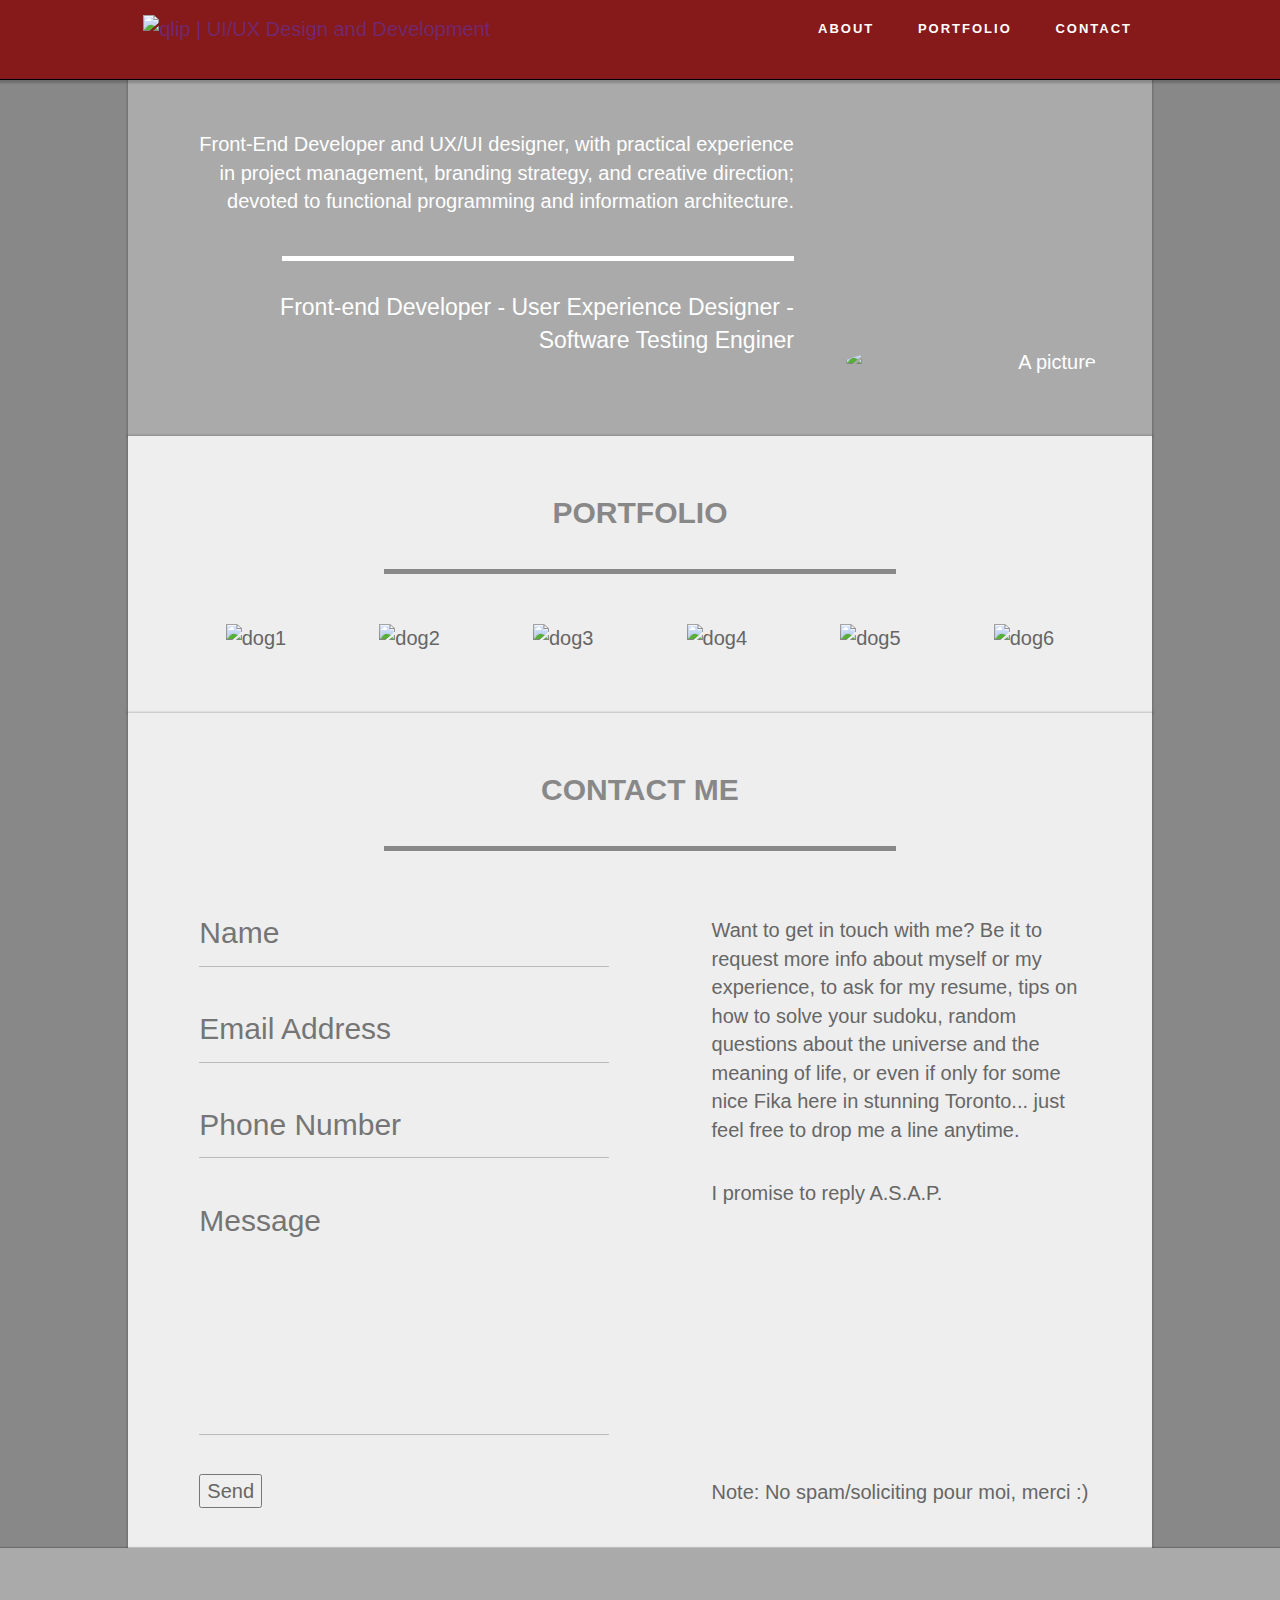
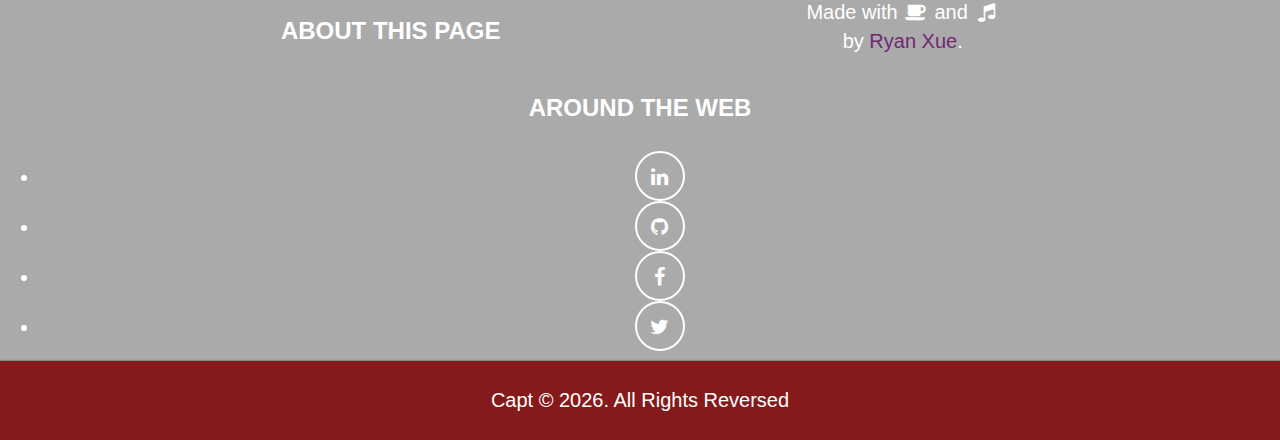
==== commit c11ba631: "Update index.html" ====
--- a/03-Basic-Front-End-Development-Projects/build-a-personal-portfolio-webpage/index.html
+++ b/03-Basic-Front-End-Development-Projects/build-a-personal-portfolio-webpage/index.html
@@ -51,7 +51,7 @@
         <hr class="star-bright" />
         <span class="skills">Front-end Developer - User Experience Designer - Software Testing Enginer</span>
       </div>
-      <img src="https://batman-news.com/wp-content/uploads/2014/06/Batman-News-Default.jpg" alt="A picture" srcset="">
+      <img src="http://img.zcool.cn/community/014e1a58d20fb3a801219c77c11325.jpg" alt="A picture" srcset="">
     </header>
 
     <!-- Garrery Grid Section -->
@@ -60,22 +60,22 @@
       <hr class="star-dark" />
       <ul class="grid">
         <li>
-          <img src="http://img2.imgtn.bdimg.com/it/u=897509957,3315912380&fm=214&gp=0.jpg" alt="dog1" srcset="">
+          <img src="https://timgsa.baidu.com/timg?image&quality=80&size=b9999_10000&sec=1514124844&di=43a871e344116530ae6d0cdc50eb1502&imgtype=jpg&er=1&src=http%3A%2F%2Fimg.wanyx.com%2Fupload%2Fpicture%2Fimage%2F20130930%2F20130930093607_90636.jpg" alt="dog1" srcset="">
         </li>
         <li>
-          <img src="http://img2.imgtn.bdimg.com/it/u=897509957,3315912380&fm=214&gp=0.jpg" alt="dog2" srcset="">
+          <img src="https://timgsa.baidu.com/timg?image&quality=80&size=b9999_10000&sec=1513533226410&di=f982195a6c1669c166075cf349635bcd&imgtype=0&src=http%3A%2F%2Fimg.pconline.com.cn%2Fimages%2Fupload%2Fupc%2Ftx%2Fwallpaper%2F1210%2F08%2Fc1%2F14307187_1349676294929.jpg" alt="dog2" srcset="">
         </li>
         <li>
-          <img src="http://img2.imgtn.bdimg.com/it/u=897509957,3315912380&fm=214&gp=0.jpg" alt="dog3" srcset="">
+          <img src="https://ss1.bdstatic.com/70cFvXSh_Q1YnxGkpoWK1HF6hhy/it/u=3528325830,1349458841&fm=27&gp=0.jpg" alt="dog3" srcset="">
         </li>
         <li>
-          <img src="http://img2.imgtn.bdimg.com/it/u=897509957,3315912380&fm=214&gp=0.jpg" alt="dog4" srcset="">
+          <img src="https://timgsa.baidu.com/timg?image&quality=80&size=b9999_10000&sec=1514127560&di=a436e06c99b0cea307423c8ef4a2d3c4&imgtype=jpg&er=1&src=http%3A%2F%2Fimg.zcool.cn%2Fcommunity%2F011469563b249932f87512f6e36694.jpg%402o.jpg" alt="dog4" srcset="">
         </li>
         <li>
-          <img src="http://img2.imgtn.bdimg.com/it/u=897509957,3315912380&fm=214&gp=0.jpg" alt="dog5" srcset="">
+          <img src="https://timgsa.baidu.com/timg?image&quality=80&size=b9999_10000&sec=1513532760699&di=ff840f06b84ba06cc90427a2e22f82e6&imgtype=0&src=http%3A%2F%2Fvpic.video.qq.com%2F58563090%2Fo0353jxv7vs_ori_3.jpg" alt="dog5" srcset="">
         </li>
         <li>
-          <img src="http://img2.imgtn.bdimg.com/it/u=897509957,3315912380&fm=214&gp=0.jpg" alt="dog6" srcset="">
+          <img src="http://t1.niutuku.com/960/1312/0850/0850-niutuku.com-13296.jpg" alt="dog6" srcset="">
         </li>
       </ul>
     </section>
--- a/03-Basic-Front-End-Development-Projects/build-a-personal-portfolio-webpage/css/style.css
+++ b/03-Basic-Front-End-Development-Projects/build-a-personal-portfolio-webpage/css/style.css
@@ -151,7 +151,7 @@
 }
 #footer-above li{display:inline;
 }
-#footer-below{box-shadow:0px 0px 1px 1px rgba(0, 0, 0, 0.2);padding:25px 0;background-color:lightseagreen;text-align:center;
+#footer-below{box-shadow:0px 0px 1px 1px rgba(0, 0, 0, 0.2);padding:25px 0;background-color:rgb(134, 26, 26);text-align:center;
 }
 .button{
   color:#fff;
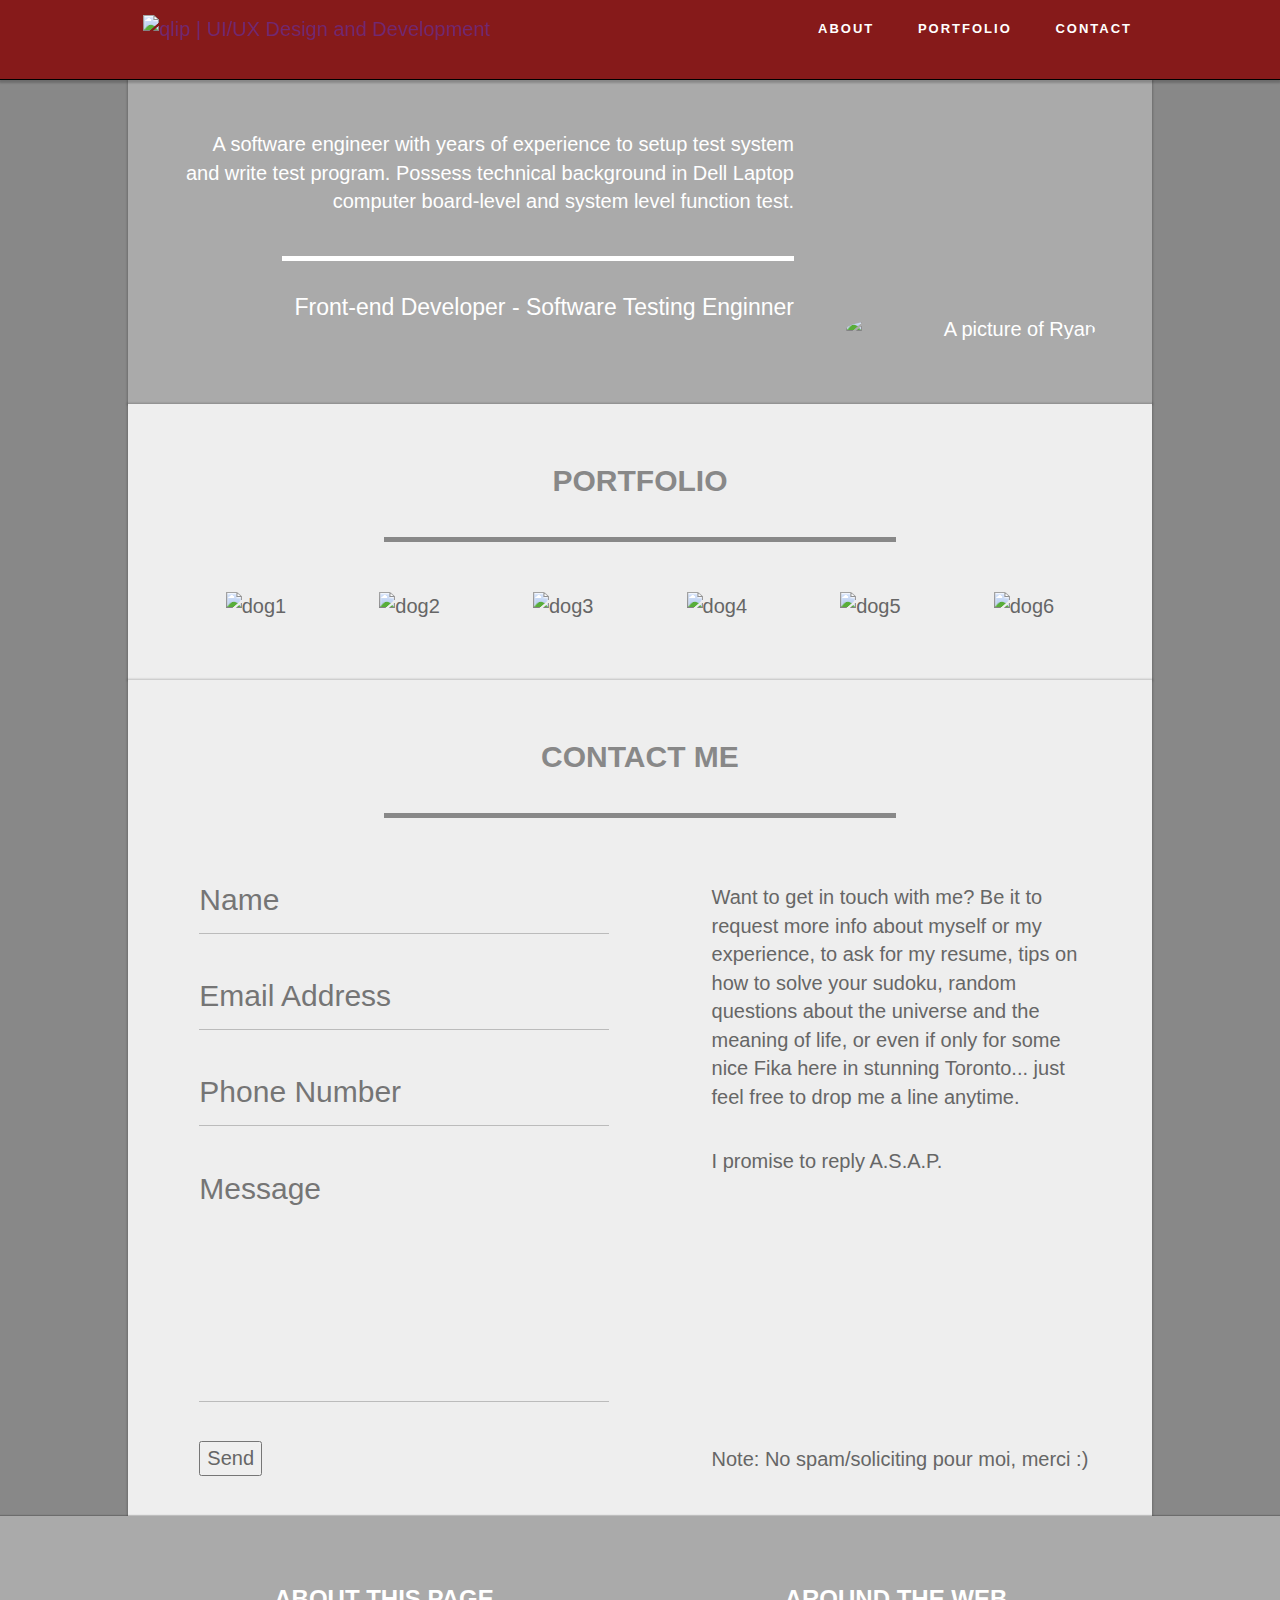
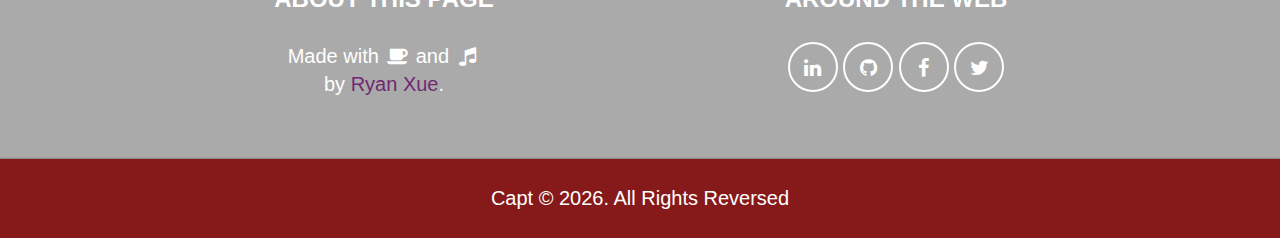
==== commit 93abf03e: "Fix footer-above layout issue" ====
--- a/03-Basic-Front-End-Development-Projects/build-a-personal-portfolio-webpage/index.html
+++ b/03-Basic-Front-End-Development-Projects/build-a-personal-portfolio-webpage/index.html
@@ -17,7 +17,7 @@
     <div class="container">
       <a class="scrollable" href="#top">
         <img src="http://image12.m1905.cn/mapps/uploadfile/edu/2014/0606/thumb_0_800_400_2014060601565399032.png" alt="qlip | UI/UX Design and Development"
-          title="qlip | UI/UX Design and Development" />
+          title="Marvel Logo" />
       </a>
       <button class="navbar-toggle collapsed" type="button" data-toggle="collapse" data-target="#navbar" aria-expanded="false">
         <span class="sr-only">Toggle navigation</span>
@@ -46,12 +46,13 @@
   <main>
     <header>
       <div class="intro-text">
-        <p>Front-End Developer and UX/UI designer, with practical experience in project management, branding strategy, and creative
-          direction; devoted to functional programming and information architecture.</p>
+        <p>A software engineer with years of experience to setup test system and write test program. Possess technical background
+          in Dell Laptop computer board-level and system level function test.</p>
         <hr class="star-bright" />
-        <span class="skills">Front-end Developer - User Experience Designer - Software Testing Enginer</span>
+        <span class="skills">Front-end Developer - Software Testing Enginner</span>
       </div>
-      <img src="http://img.zcool.cn/community/014e1a58d20fb3a801219c77c11325.jpg" alt="A picture" srcset="">
+      <img src="http://img.zcool.cn/community/014e1a58d20fb3a801219c77c11325.jpg" alt="A picture of Ryan" title="Introduce myself"
+      />
     </header>
 
     <!-- Garrery Grid Section -->
@@ -60,19 +61,23 @@
       <hr class="star-dark" />
       <ul class="grid">
         <li>
-          <img src="https://timgsa.baidu.com/timg?image&quality=80&size=b9999_10000&sec=1514124844&di=43a871e344116530ae6d0cdc50eb1502&imgtype=jpg&er=1&src=http%3A%2F%2Fimg.wanyx.com%2Fupload%2Fpicture%2Fimage%2F20130930%2F20130930093607_90636.jpg" alt="dog1" srcset="">
+          <img src="https://timgsa.baidu.com/timg?image&quality=80&size=b9999_10000&sec=1514124844&di=43a871e344116530ae6d0cdc50eb1502&imgtype=jpg&er=1&src=http%3A%2F%2Fimg.wanyx.com%2Fupload%2Fpicture%2Fimage%2F20130930%2F20130930093607_90636.jpg"
+            alt="dog1" srcset="">
         </li>
         <li>
-          <img src="https://timgsa.baidu.com/timg?image&quality=80&size=b9999_10000&sec=1513533226410&di=f982195a6c1669c166075cf349635bcd&imgtype=0&src=http%3A%2F%2Fimg.pconline.com.cn%2Fimages%2Fupload%2Fupc%2Ftx%2Fwallpaper%2F1210%2F08%2Fc1%2F14307187_1349676294929.jpg" alt="dog2" srcset="">
+          <img src="https://timgsa.baidu.com/timg?image&quality=80&size=b9999_10000&sec=1513533226410&di=f982195a6c1669c166075cf349635bcd&imgtype=0&src=http%3A%2F%2Fimg.pconline.com.cn%2Fimages%2Fupload%2Fupc%2Ftx%2Fwallpaper%2F1210%2F08%2Fc1%2F14307187_1349676294929.jpg"
+            alt="dog2" srcset="">
         </li>
         <li>
           <img src="https://ss1.bdstatic.com/70cFvXSh_Q1YnxGkpoWK1HF6hhy/it/u=3528325830,1349458841&fm=27&gp=0.jpg" alt="dog3" srcset="">
         </li>
         <li>
-          <img src="https://timgsa.baidu.com/timg?image&quality=80&size=b9999_10000&sec=1514127560&di=a436e06c99b0cea307423c8ef4a2d3c4&imgtype=jpg&er=1&src=http%3A%2F%2Fimg.zcool.cn%2Fcommunity%2F011469563b249932f87512f6e36694.jpg%402o.jpg" alt="dog4" srcset="">
+          <img src="https://timgsa.baidu.com/timg?image&quality=80&size=b9999_10000&sec=1514127560&di=a436e06c99b0cea307423c8ef4a2d3c4&imgtype=jpg&er=1&src=http%3A%2F%2Fimg.zcool.cn%2Fcommunity%2F011469563b249932f87512f6e36694.jpg%402o.jpg"
+            alt="dog4" srcset="">
         </li>
         <li>
-          <img src="https://timgsa.baidu.com/timg?image&quality=80&size=b9999_10000&sec=1513532760699&di=ff840f06b84ba06cc90427a2e22f82e6&imgtype=0&src=http%3A%2F%2Fvpic.video.qq.com%2F58563090%2Fo0353jxv7vs_ori_3.jpg" alt="dog5" srcset="">
+          <img src="https://timgsa.baidu.com/timg?image&quality=80&size=b9999_10000&sec=1513532760699&di=ff840f06b84ba06cc90427a2e22f82e6&imgtype=0&src=http%3A%2F%2Fvpic.video.qq.com%2F58563090%2Fo0353jxv7vs_ori_3.jpg"
+            alt="dog5" srcset="">
         </li>
         <li>
           <img src="http://t1.niutuku.com/960/1312/0850/0850-niutuku.com-13296.jpg" alt="dog6" srcset="">
@@ -124,43 +129,47 @@
   <!-- Footer -->
   <footer>
     <div id="footer-above">
-      <h3>About this page</h3>
-      <p>Made with
-        <i class="fa fa-fw fa-coffee"></i> and
-        <i class="fa fa-fw fa-music"></i>
-        <br/>by
-        <a href="https://github.com/auspbro">Ryan Xue</a>.</p>
-    </div>
+      <div>
+        <h3>About this page</h3>
+        <p>Made with
+          <i class="fa fa-fw fa-coffee"></i> and
+          <i class="fa fa-fw fa-music"></i>
+          <br/>by
+          <a href="https://github.com/auspbro">Ryan Xue</a>.</p>
+      </div>
 
-    <div>
-      <h3>Around the Web</h3>
-      <ul>
-        <li>
-          <a class="button social" href="https://github.com/auspbro">
+      <div>
+        <h3>Around the Web</h3>
+        <ul>
+          <li>
+            <a class="button social" href="https://github.com/auspbro">
             <i class="fa fa-fw fa-linkedin"></i>
           </a>
-        </li>
-        <li>
-          <a class="button social" href="https://github.com/auspbro">
+          </li>
+          <li>
+            <a class="button social" href="https://github.com/auspbro">
             <i class="fa fa-fw fa-github"></i>
           </a>
-        </li>
-        <li>
-          <a class="button social" href="https://github.com/auspbro">
+          </li>
+          <li>
+            <a class="button social" href="https://github.com/auspbro">
             <i class="fa fa-fw fa-facebook"></i>
           </a>
-        </li>
-        <li>
-          <a class="button social" href="https://github.com/auspbro">
+          </li>
+          <li>
+            <a class="button social" href="https://github.com/auspbro">
             <i class="fa fa-fw fa-twitter"></i>
           </a>
-        </li>
-      </ul>
+          </li>
+        </ul>
+      </div>
     </div>
 
     <div id="footer-below">
-      Capt © 
-      <script>document.write(new Date().getFullYear())</script>. All Rights Reversed
+      Capt ©
+      <script>
+        document.write(new Date().getFullYear())
+      </script>. All Rights Reversed
     </div>
   </footer>
 
@@ -168,8 +177,8 @@
   <script src='http://cdnjs.cloudflare.com/ajax/libs/jquery/2.1.3/jquery.min.js'></script>
   <script src='http://cdnjs.cloudflare.com/ajax/libs/jquery-easing/1.3/jquery.easing.min.js'></script>
   <script src='http://maxcdn.bootstrapcdn.com/bootstrap/3.3.5/js/bootstrap.min.js'></script>
-  
-      <script src="js/index.js"></script>
+
+  <script src="js/index.js"></script>
 </body>
 
 
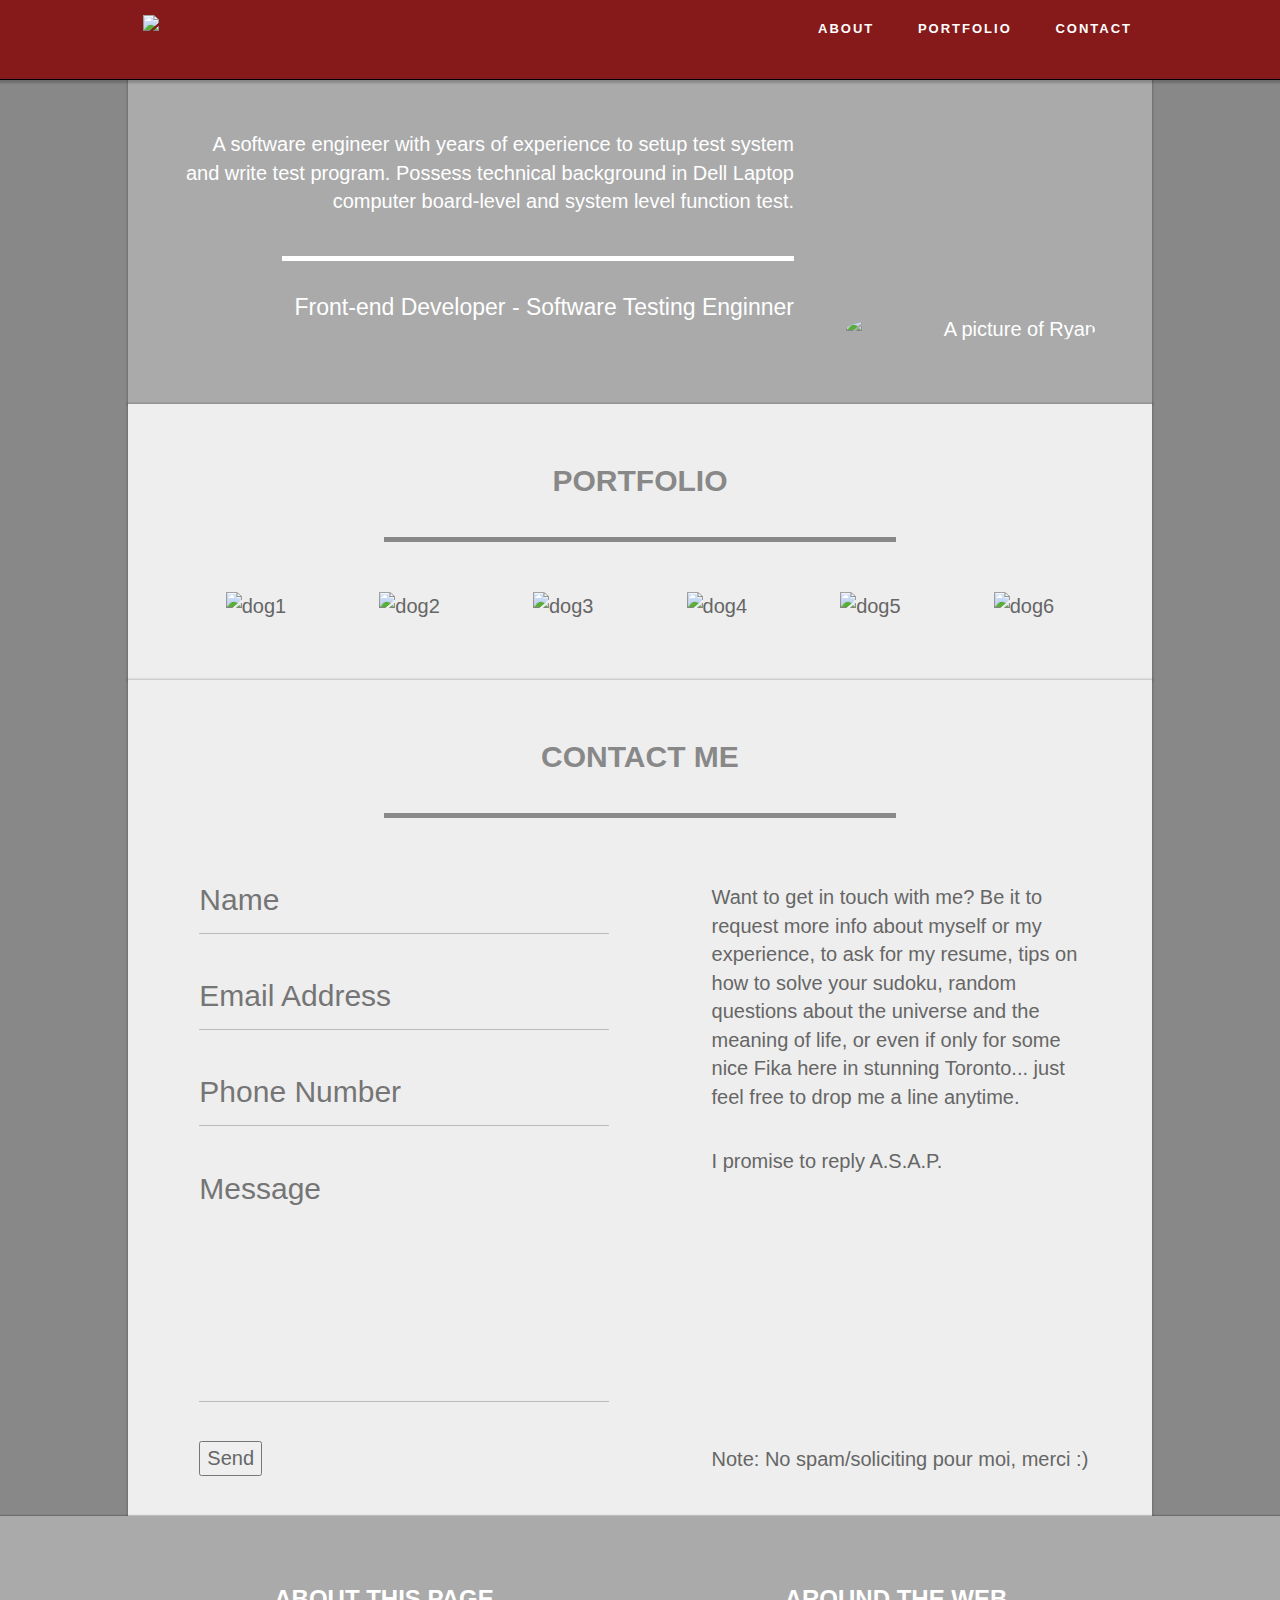
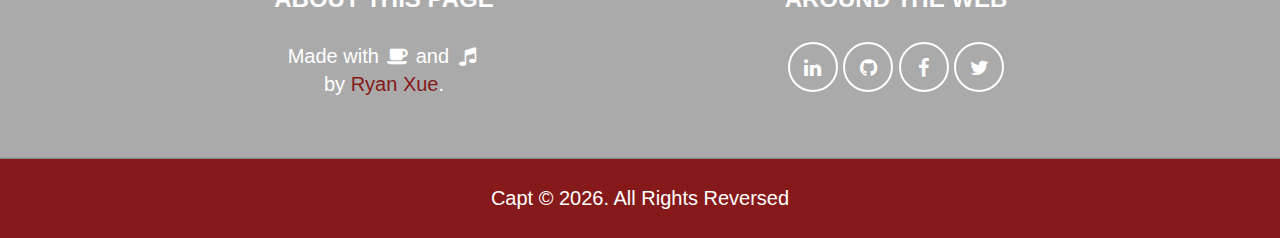
==== commit b50d48a1: "Update index.html" ====
--- a/03-Basic-Front-End-Development-Projects/build-a-personal-portfolio-webpage/index.html
+++ b/03-Basic-Front-End-Development-Projects/build-a-personal-portfolio-webpage/index.html
@@ -16,7 +16,7 @@
   <header class="navbar navbar-default navbar-fixed-top" id="banner">
     <div class="container">
       <a class="scrollable" href="#top">
-        <img src="http://image12.m1905.cn/mapps/uploadfile/edu/2014/0606/thumb_0_800_400_2014060601565399032.png" alt="qlip | UI/UX Design and Development"
+        <img src="http://image12.m1905.cn/mapps/uploadfile/edu/2014/0606/thumb_0_800_400_2014060601565399032.png" alt="Marvel | Logo"
           title="Marvel Logo" />
       </a>
       <button class="navbar-toggle collapsed" type="button" data-toggle="collapse" data-target="#navbar" aria-expanded="false">
--- a/03-Basic-Front-End-Development-Projects/build-a-personal-portfolio-webpage/css/style.css
+++ b/03-Basic-Front-End-Development-Projects/build-a-personal-portfolio-webpage/css/style.css
@@ -13,9 +13,9 @@
   text-transform:uppercase;
 }
 a{
-  color:#722872;
-}
-a:hover,a:focus{color:#592059;
+  color:rgb(134, 26, 26);
+}
+a:hover,a:focus{color:rgb(182, 24, 24);
 }
 #banner .container, 
 main header, 
@@ -55,7 +55,7 @@
 @media(max-width:768px){
   nav{padding:5px;text-align:center;margin:0 auto;width:120%;
   }
-  nav .active a{color:#722872;background:#bbb;box-shadow:0px 2px 2px 1px rgba(0, 0, 0, 0.1);
+  nav .active a{color:rgb(134, 26, 26);background:#bbb;box-shadow:0px 2px 2px 1px rgba(0, 0, 0, 0.1);
   }
 }
 .nav>li{height:100%;text-transform:uppercase;font-weight:bold;letter-spacing:2px;display:-webkit-inline-box;display:-ms-inline-flexbox;display:inline-flex;
@@ -133,7 +133,7 @@
 }
 .form-item-filled label{top:0;opacity:1;color:#aaa;
 }
-.form-item-focused label{color:#722872;
+.form-item-focused label{color:rgb(134, 26, 26);
 }
 footer{
   color:#fff;
@@ -166,7 +166,7 @@
   -webkit-transition:all .3s ease-in-out;
   transition:all .3s ease-in-out;
 }
-.button:hover{border:solid 2px #fff;color:#722872;background:#fff;
+.button:hover{border:solid 2px #fff;color:rgb(134, 26, 26);background:#fff;
 }
 .scroll-top{
   z-index:1049;
@@ -174,9 +174,9 @@
   visibility:visible;
   bottom:2%;right:2%;
 }
-.scroll-top a{background:#722872;
-}
-.scroll-top a:hover, .scroll-top a:focus{color:#722872;background-color:#bbb;border-color:#722872;
+.scroll-top a{background:rgb(134, 26, 26);
+}
+.scroll-top a:hover, .scroll-top a:focus{color:rgb(134, 26, 26);background-color:#bbb;border-color:rgb(134, 26, 26);
 }
 @media(min-width:768px){
   .scroll-top a{visibility:hidden;
